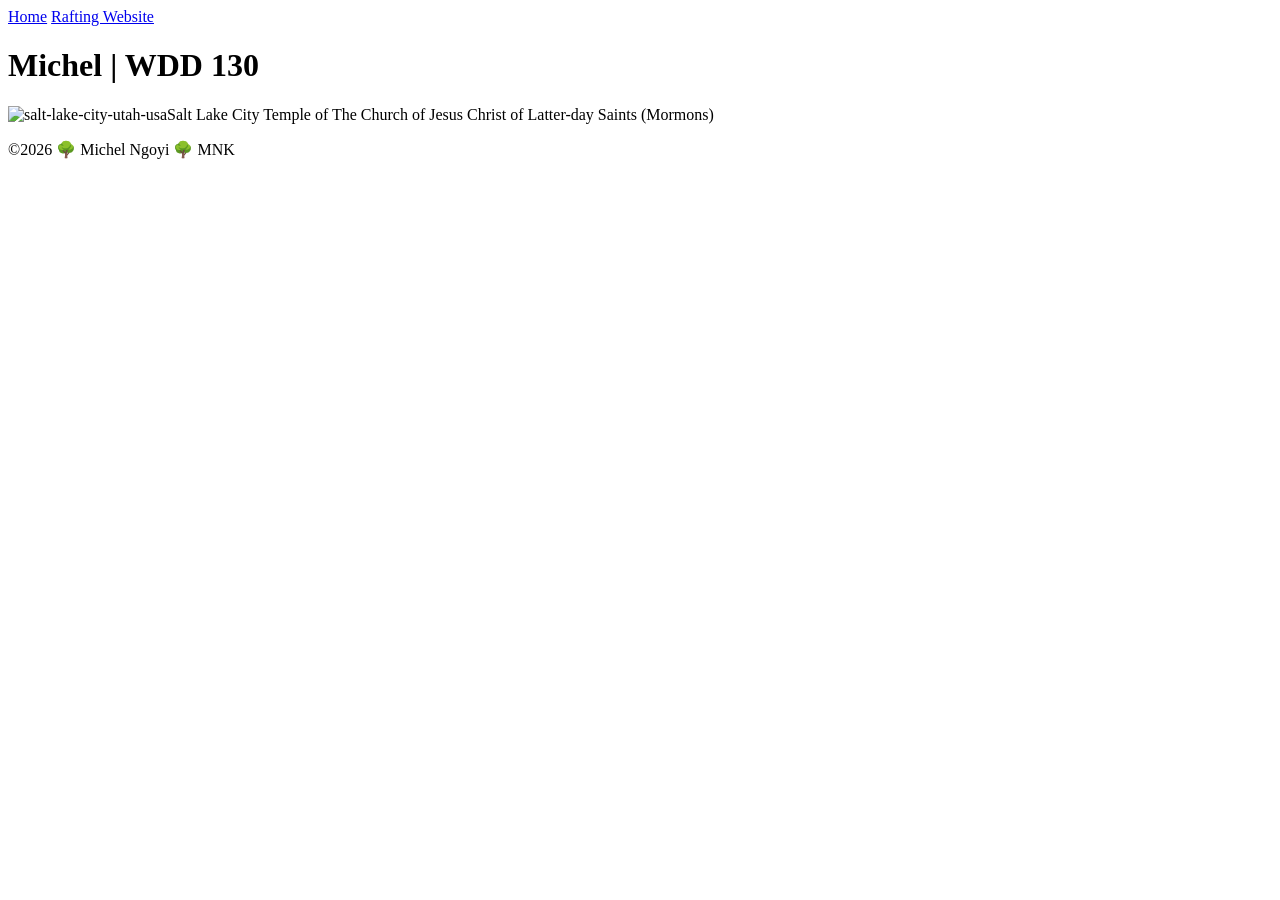
==== index.html @ e135c2fb "first commit" ====
<!DOCTYPE html>
<html lang="en-US">
<head>
    <meta charset="UTF-8">
    <meta name="viewport" content="width=device-width, initial-scale=1.0">
    <title>Michel|wdd 130</title>
</head>
<body>
<header>
    <nav>
      <a href="#">Home</a>
      <a href="wwr/">Rafting Website</a>
    </nav>
</header>
<main>
    <h1>Michel | WDD 130</h1>
    <img src="https://c7.alamy.com/compfr/bmtd2h/temple-de-salt-lake-city-de-l-eglise-de-jesus-christ-des-saints-des-derniers-jours-mormons-salt-lake-city-utah-usa-bmtd2h.jpg" alt="salt-lake-city-utah-usa" width="200"
    <p>Salt Lake City Temple of The Church of Jesus Christ of Latter-day Saints (Mormons)</p>
</main>
<footer>
    <p>©2026 🌳​ Michel Ngoyi 🌳​ MNK</p>
</footer>
</body>
</html>
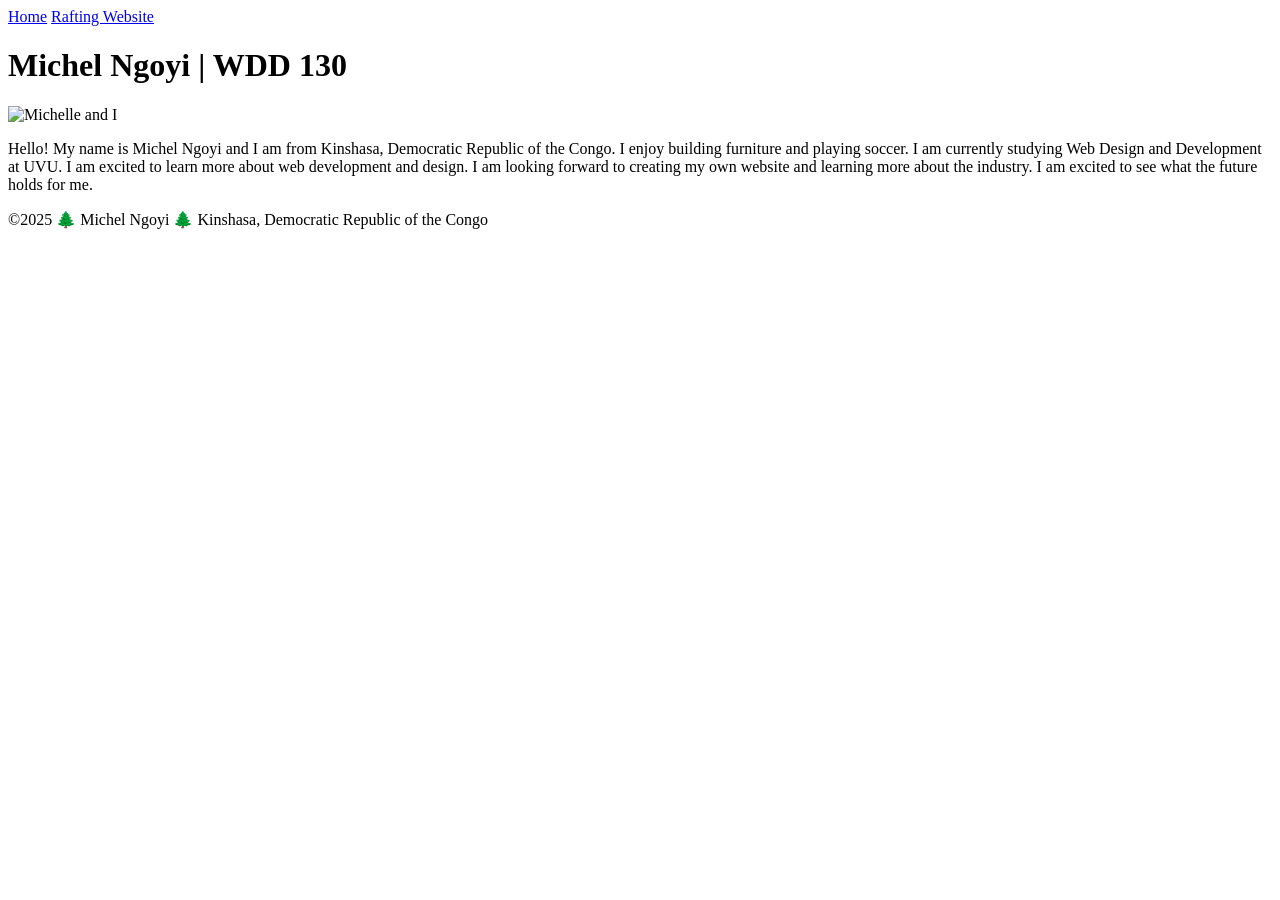
==== commit 7c46545d: "Second commit" ====
--- a/index.html
+++ b/index.html
@@ -3,22 +3,34 @@
 <head>
     <meta charset="UTF-8">
     <meta name="viewport" content="width=device-width, initial-scale=1.0">
-    <title>Michel|wdd 130</title>
+    <title>Xavier Rodriquez | WDD 130</title>
 </head>
 <body>
-<header>
-    <nav>
-      <a href="#">Home</a>
-      <a href="wwr/">Rafting Website</a>
-    </nav>
-</header>
-<main>
-    <h1>Michel | WDD 130</h1>
-    <img src="https://c7.alamy.com/compfr/bmtd2h/temple-de-salt-lake-city-de-l-eglise-de-jesus-christ-des-saints-des-derniers-jours-mormons-salt-lake-city-utah-usa-bmtd2h.jpg" alt="salt-lake-city-utah-usa" width="200"
-    <p>Salt Lake City Temple of The Church of Jesus Christ of Latter-day Saints (Mormons)</p>
-</main>
-<footer>
-    <p>©2026 🌳​ Michel Ngoyi 🌳​ MNK</p>
-</footer>
+
+    <header>
+        <nav>
+            <a href="index.html">Home</a>
+            <a href="rafting.html">Rafting Website</a>
+        </nav>
+    </header>
+
+    <main>
+        <h1>Michel Ngoyi | WDD 130</h1>
+
+        <img src="https://z-p3-scontent-cpt1-1.xx.fbcdn.net/v/t39.30808-6/484097812_3886729904990700_4554941178873561573_n.jpg?stp=dst-jpg_tt6&cstp=mx364x445&ctp=s364x445&_nc_cat=110&ccb=1-7&_nc_sid=833d8c&_nc_eui2=AeHi3PUWhMd2G_x3-DWE-r4ln1neZwTJMdOfWd5nBMkx03YpFXMCoJ1_eckGRlFphKVJLX55QiBrLt5anjxdCxkY&_nc_ohc=dcZ6SFBEVvkQ7kNvwF6UNUC&_nc_oc=AdpvyM2MhWl5u0sRVGHIGvnyQYplEzsW8Z5MmZnLZr0d7ERRVQ_jofGDikkFgAvuqsY&_nc_pt=5&_nc_zt=23&_nc_ht=z-p3-scontent-cpt1-1.xx&_nc_gid=oeWDyuxk9N7Ta-16nWqXsQ&_nc_ss=7b2a8&oh=00_AQKOz4hu9FHbz5PSrnmLZ6yG5pGeCZVBGvi99-VGSsDLag&oe=6AA2687C" alt="Michelle and I" width="300" height="400">
+
+        <p>
+            Hello! My name is Michel Ngoyi and I am from Kinshasa, Democratic Republic of the Congo. I enjoy building 
+            furniture and playing soccer. I am currently studying Web Design and Development 
+            at UVU. I am excited to learn more about web development and design. I am looking 
+            forward to creating my own website and learning more about the industry. I am 
+            excited to see what the future holds for me.
+        </p>
+    </main>
+
+    <footer>
+        <p>&copy;2025 🌲 Michel Ngoyi 🌲 Kinshasa, Democratic Republic of the Congo</p>
+    </footer>
+
 </body>
 </html>
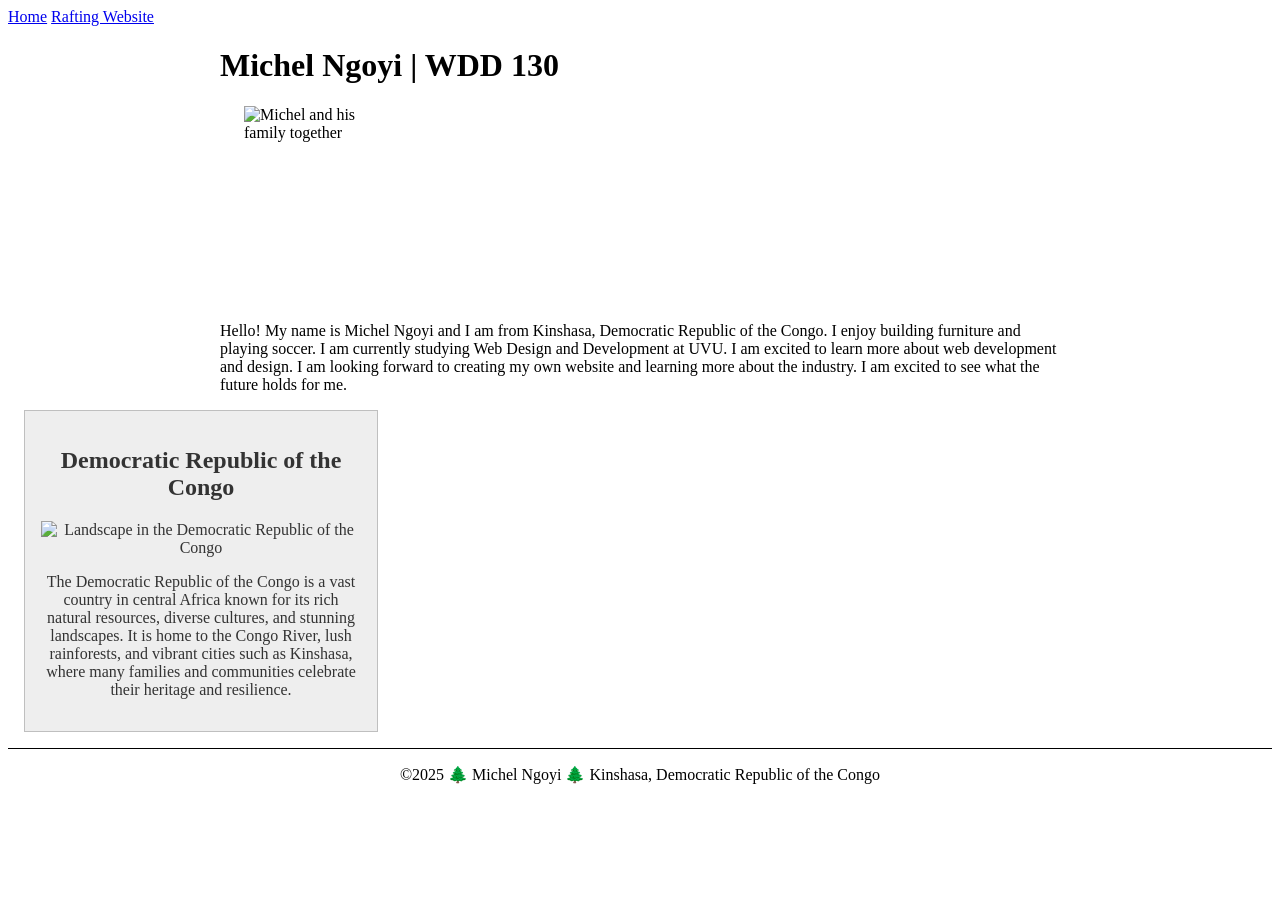
==== commit 312daa08: "Update WDD 130 homepage" ====
--- a/index.html
+++ b/index.html
@@ -3,7 +3,10 @@
 <head>
     <meta charset="UTF-8">
     <meta name="viewport" content="width=device-width, initial-scale=1.0">
-    <title>Xavier Rodriquez | WDD 130</title>
+    <title>Michel Ngoyi | WDD 130</title>
+    <meta name="description" content="Michel Ngoyi WDD 130 home page for web design and development learning, personal profile, and course work.">
+    <meta name="author" content="Michel Ngoyi">
+    <link rel="stylesheet" href="styles.css">
 </head>
 <body>
 
@@ -17,7 +20,7 @@
     <main>
         <h1>Michel Ngoyi | WDD 130</h1>
 
-        <img src="https://z-p3-scontent-cpt1-1.xx.fbcdn.net/v/t39.30808-6/484097812_3886729904990700_4554941178873561573_n.jpg?stp=dst-jpg_tt6&cstp=mx364x445&ctp=s364x445&_nc_cat=110&ccb=1-7&_nc_sid=833d8c&_nc_eui2=AeHi3PUWhMd2G_x3-DWE-r4ln1neZwTJMdOfWd5nBMkx03YpFXMCoJ1_eckGRlFphKVJLX55QiBrLt5anjxdCxkY&_nc_ohc=dcZ6SFBEVvkQ7kNvwF6UNUC&_nc_oc=AdpvyM2MhWl5u0sRVGHIGvnyQYplEzsW8Z5MmZnLZr0d7ERRVQ_jofGDikkFgAvuqsY&_nc_pt=5&_nc_zt=23&_nc_ht=z-p3-scontent-cpt1-1.xx&_nc_gid=oeWDyuxk9N7Ta-16nWqXsQ&_nc_ss=7b2a8&oh=00_AQKOz4hu9FHbz5PSrnmLZ6yG5pGeCZVBGvi99-VGSsDLag&oe=6AA2687C" alt="Michelle and I" width="300" height="400">
+        <img src="https://lh3.googleusercontent.com/a/ACg8ocJQV95LOPCXkhKSqv7_yZ2el8ShbbapW8s2tkSIe7huqlIuNZA=s432-c-no" alt="Michel and his family together" width="300" height="400">
 
         <p>
             Hello! My name is Michel Ngoyi and I am from Kinshasa, Democratic Republic of the Congo. I enjoy building 
@@ -28,6 +31,12 @@
         </p>
     </main>
 
+    <aside>
+        <h2>Democratic Republic of the Congo</h2>
+        <img src="https://images.unsplash.com/photo-1514565131-fce0801e5785?auto=format&fit=crop&w=900&q=80" alt="Landscape in the Democratic Republic of the Congo">
+        <p>The Democratic Republic of the Congo is a vast country in central Africa known for its rich natural resources, diverse cultures, and stunning landscapes. It is home to the Congo River, lush rainforests, and vibrant cities such as Kinshasa, where many families and communities celebrate their heritage and resilience.</p>
+    </aside>
+
     <footer>
         <p>&copy;2025 🌲 Michel Ngoyi 🌲 Kinshasa, Democratic Republic of the Congo</p>
     </footer>
--- a/styles.css
+++ b/styles.css
@@ -0,0 +1,36 @@
+main {
+  max-width: 840px;
+  margin: 0 auto;
+}
+
+aside {
+  width: 20rem;
+  margin: 1rem;
+  border: 1px solid rgb(0 0 0 / 0.2);
+  padding: 1rem;
+  background-color: #eee;
+  color: #333;
+  text-align: center;
+}
+
+aside img {
+  width: 200px;
+  height: auto;
+}
+
+main img {
+  display: block;
+  width: 150px;
+  height: auto;
+  margin: 0 0 0 1.5rem;
+}
+
+p {
+  padding: 0;
+}
+
+footer {
+  margin-top: 15px;
+  border-top: 1px solid #000;
+  text-align: center;
+}
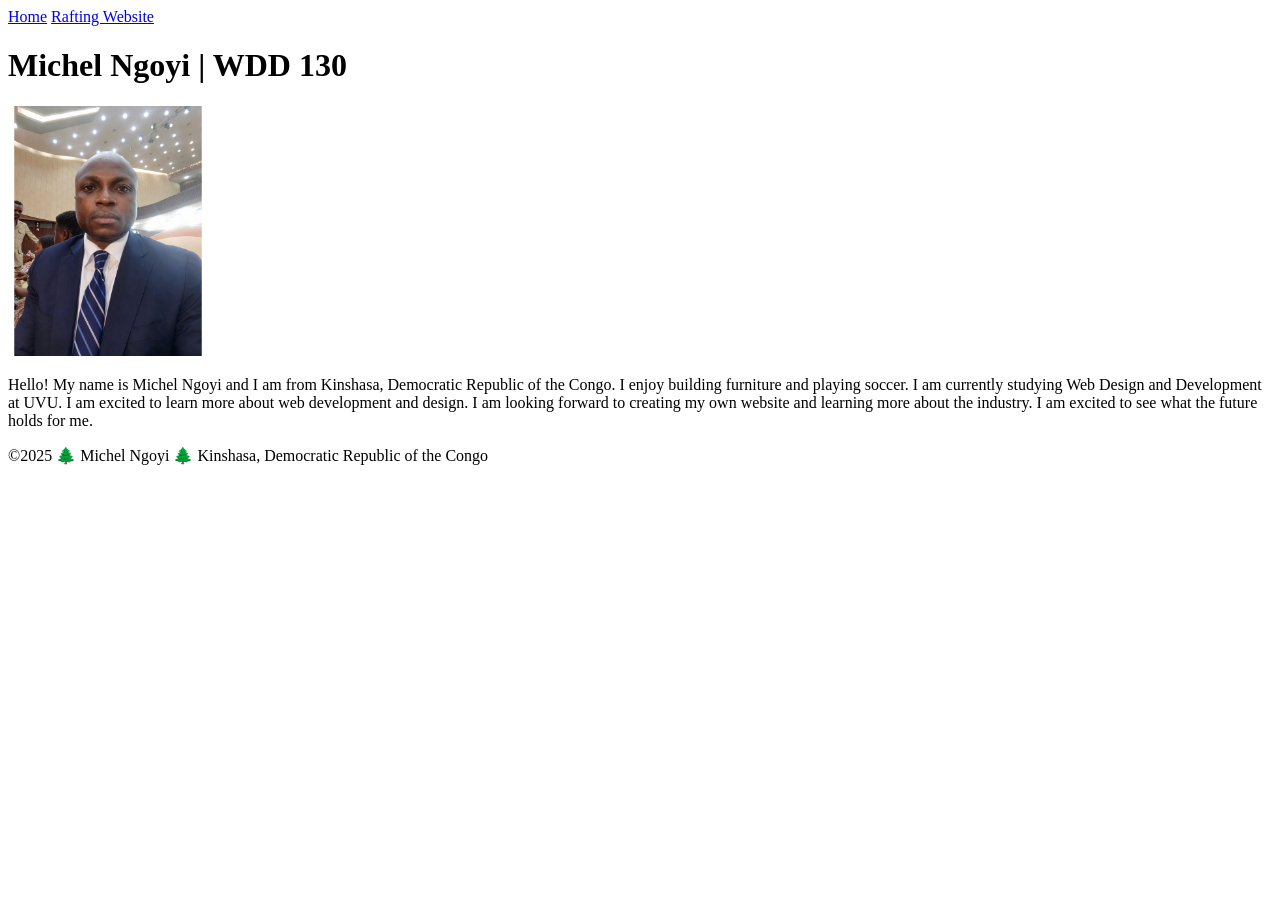
==== commit 608f0567: "Fix home page image and project setup" ====
--- a/index.html
+++ b/index.html
@@ -4,9 +4,6 @@
     <meta charset="UTF-8">
     <meta name="viewport" content="width=device-width, initial-scale=1.0">
     <title>Michel Ngoyi | WDD 130</title>
-    <meta name="description" content="Michel Ngoyi WDD 130 home page for web design and development learning, personal profile, and course work.">
-    <meta name="author" content="Michel Ngoyi">
-    <link rel="stylesheet" href="styles.css">
 </head>
 <body>
 
@@ -19,27 +16,23 @@
 
     <main>
         <h1>Michel Ngoyi | WDD 130</h1>
-
-        <img src="https://lh3.googleusercontent.com/a/ACg8ocJQV95LOPCXkhKSqv7_yZ2el8ShbbapW8s2tkSIe7huqlIuNZA=s432-c-no" alt="Michel and his family together" width="300" height="400">
+        <img src="images/profile.svg" alt="Michel Ngoyi" width="200" height="250">
 
         <p>
-            Hello! My name is Michel Ngoyi and I am from Kinshasa, Democratic Republic of the Congo. I enjoy building 
-            furniture and playing soccer. I am currently studying Web Design and Development 
-            at UVU. I am excited to learn more about web development and design. I am looking 
-            forward to creating my own website and learning more about the industry. I am 
+            Hello! My name is Michel Ngoyi and I am from Kinshasa, Democratic Republic of the Congo. I enjoy building
+            furniture and playing soccer. I am currently studying Web Design and Development
+            at UVU. I am excited to learn more about web development and design. I am looking
+            forward to creating my own website and learning more about the industry. I am
             excited to see what the future holds for me.
         </p>
     </main>
 
-    <aside>
-        <h2>Democratic Republic of the Congo</h2>
-        <img src="https://images.unsplash.com/photo-1514565131-fce0801e5785?auto=format&fit=crop&w=900&q=80" alt="Landscape in the Democratic Republic of the Congo">
-        <p>The Democratic Republic of the Congo is a vast country in central Africa known for its rich natural resources, diverse cultures, and stunning landscapes. It is home to the Congo River, lush rainforests, and vibrant cities such as Kinshasa, where many families and communities celebrate their heritage and resilience.</p>
-    </aside>
 
     <footer>
         <p>&copy;2025 🌲 Michel Ngoyi 🌲 Kinshasa, Democratic Republic of the Congo</p>
     </footer>
 
+
 </body>
-</html>+</html>
+
